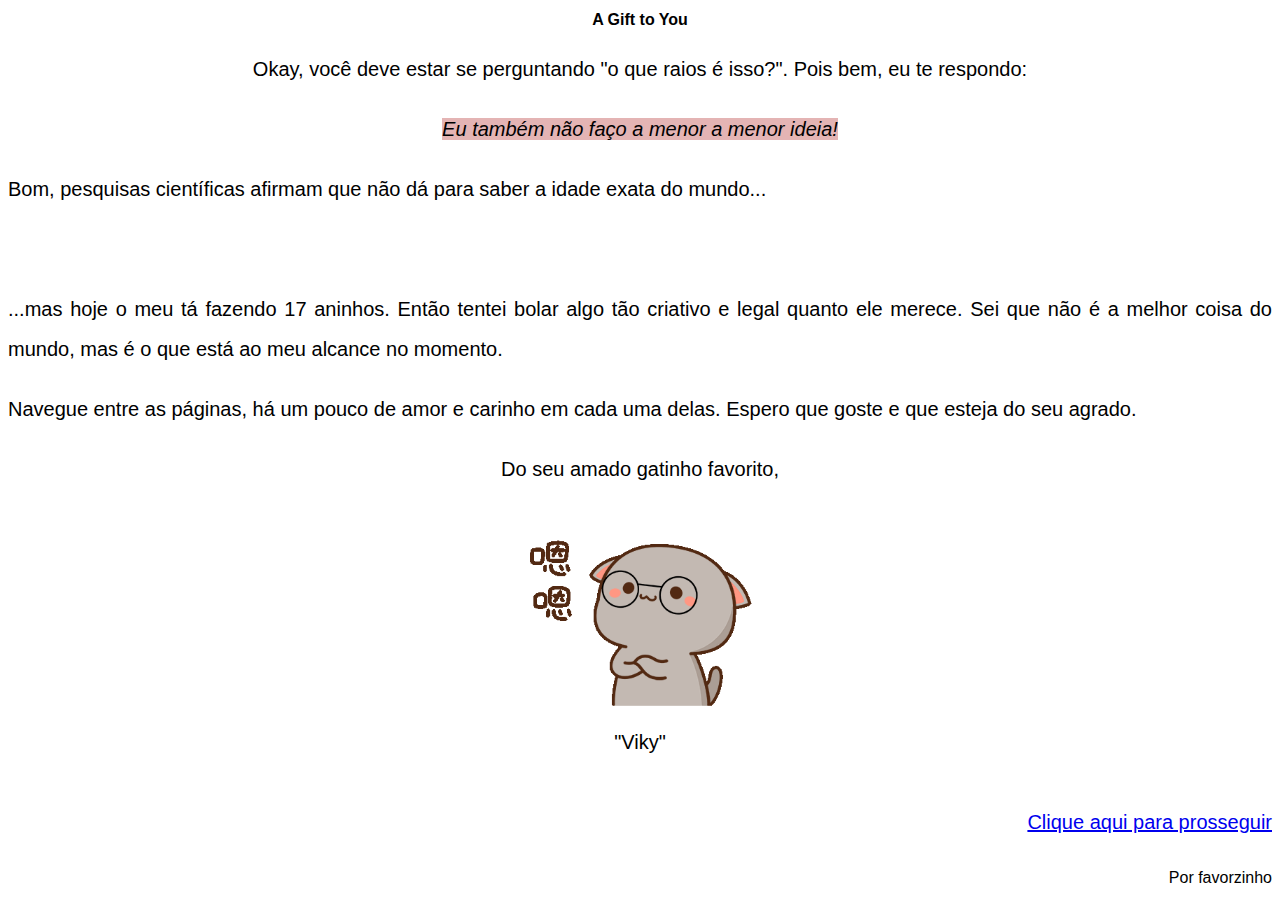
==== gifttoyou/index.html @ b1b6ac2f "Update index.html" ====
<!DOCTYPE html>
<html lang="pt-br">
<head>
    <meta charset="UTF-8">
    <meta http-equiv="X-UA-Compatible" content="IE=edge">
    <meta name="viewport" content="width=device-width, initial-scale=1.0">
    <title>A Gift to You</title>
    <link rel="shortcut icon" href="favicon.ico" type="image/x-icon">
    <link rel="stylesheet" href="style.css">
</head>
<body>
    <h1 style="font-size: medium;">A Gift to You</h1>
    <p>Okay, você deve estar se perguntando "o que raios é isso?". Pois bem, eu te respondo:</p>
    <p><em><mark>Eu também não faço a menor a menor ideia!</mark></em></p>
    <p style="text-align: justify;">Bom, pesquisas científicas afirmam que não dá para saber a idade exata do mundo... </p>
    <p>ㅤ</p>
    <p style="text-align: justify;">...mas hoje o meu tá fazendo 17 aninhos. Então tentei bolar algo tão criativo e legal quanto ele merece. Sei que não é a melhor coisa do mundo, mas é o que está ao meu alcance no momento. </p> 
    <p style="text-align: justify;">Navegue entre as páginas, há um pouco de amor e carinho em cada uma delas. Espero que goste e que esteja do seu agrado.</p>
    <p>Do seu amado gatinho favorito,</p>

    <p style="line-height: 1em;"><img src="gifs/glasses.gif" alt="" height="210" width="259"></p>

    <p style="line-height: 0px;
    ">"Viky" </p>
    
    <p style="text-align: end;"><a href="ot-links/menu.html"><br> Clique aqui para prosseguir</a></p>

    <p style="text-align: end; font-size: medium;" >Por favorzinho</p>
</body>
</html>
---- gifttoyou/style.css ----
@charset "UTF-8";

body {
    font-family: Arial, Helvetica, sans-serif;
    font-size: 20px;
}

h1 {
    text-align: center;
}

h2 {
    text-align: center;
}

h3 {
    text-align: center;
}

h4 {
    text-align: center;
}

p {
    text-align: center;
    line-height: 2em;
}

mark {
    background-color: rgba(173, 27, 27, 0.329);
}
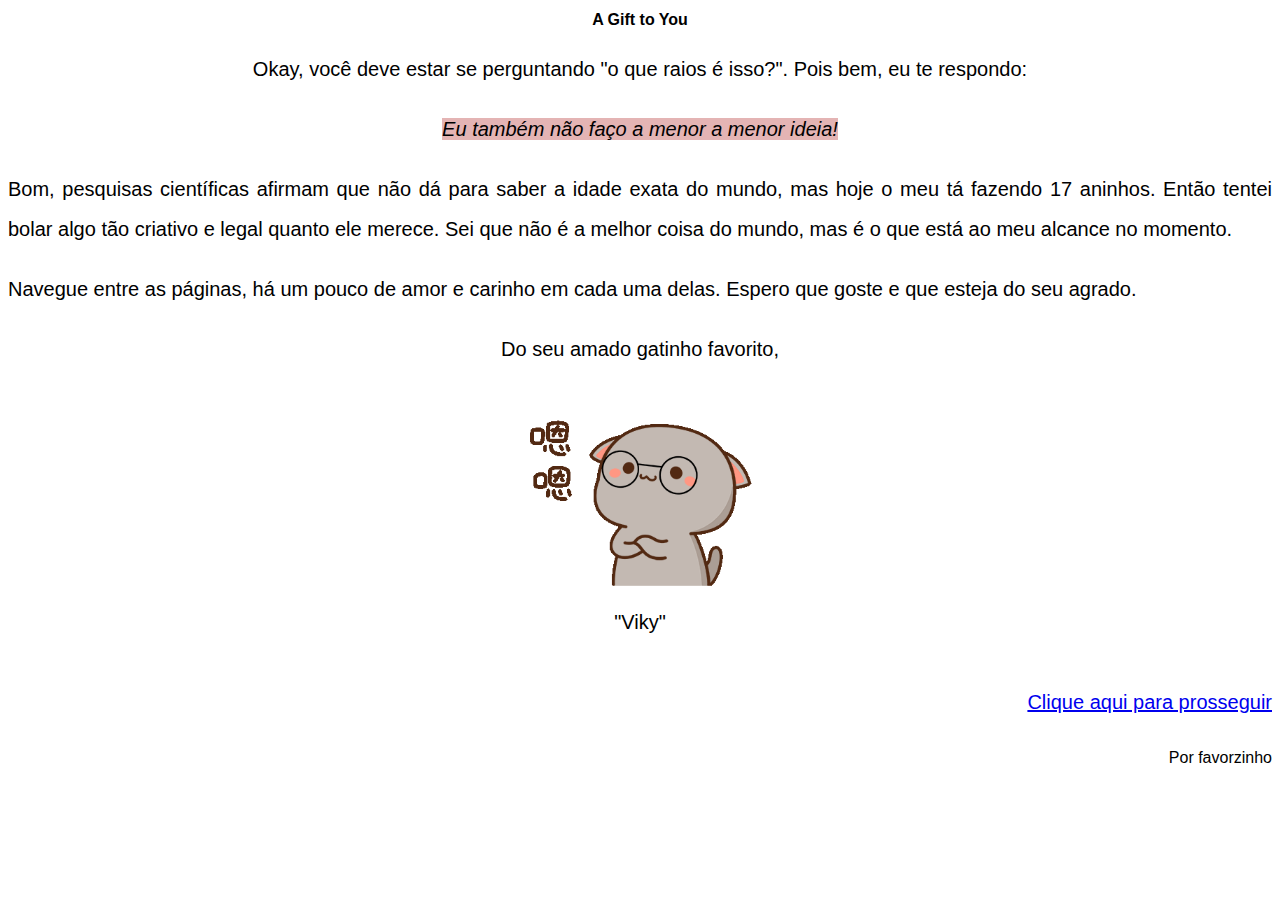
==== commit 59c04cb9: "Update index.html" ====
--- a/gifttoyou/index.html
+++ b/gifttoyou/index.html
@@ -7,14 +7,13 @@
     <title>A Gift to You</title>
     <link rel="shortcut icon" href="favicon.ico" type="image/x-icon">
     <link rel="stylesheet" href="style.css">
+    <meta property="og:description" content="Pesquisas científicas afirmam que não dá para saber a idade exata do mundo... " />
 </head>
 <body>
     <h1 style="font-size: medium;">A Gift to You</h1>
     <p>Okay, você deve estar se perguntando "o que raios é isso?". Pois bem, eu te respondo:</p>
     <p><em><mark>Eu também não faço a menor a menor ideia!</mark></em></p>
-    <p style="text-align: justify;">Bom, pesquisas científicas afirmam que não dá para saber a idade exata do mundo... </p>
-    <p>ㅤ</p>
-    <p style="text-align: justify;">...mas hoje o meu tá fazendo 17 aninhos. Então tentei bolar algo tão criativo e legal quanto ele merece. Sei que não é a melhor coisa do mundo, mas é o que está ao meu alcance no momento. </p> 
+    <p style="text-align: justify;">Bom, pesquisas científicas afirmam que não dá para saber a idade exata do mundo, mas hoje o meu tá fazendo 17 aninhos. Então tentei bolar algo tão criativo e legal quanto ele merece. Sei que não é a melhor coisa do mundo, mas é o que está ao meu alcance no momento. </p> 
     <p style="text-align: justify;">Navegue entre as páginas, há um pouco de amor e carinho em cada uma delas. Espero que goste e que esteja do seu agrado.</p>
     <p>Do seu amado gatinho favorito,</p>
 
